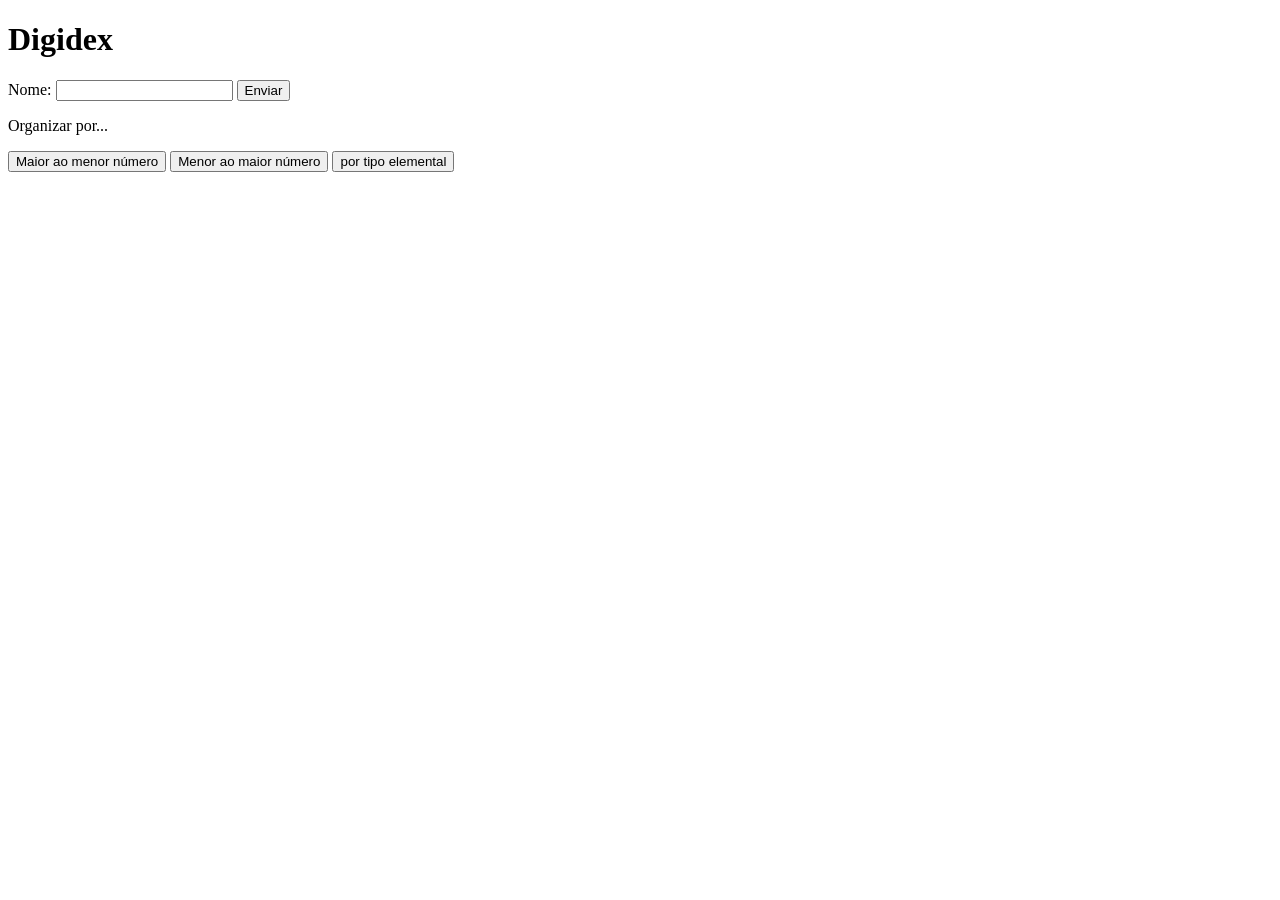
==== Digidex v1.html @ 3d286624 "Dihdex v1" ====
<!DOCTYPE html>
<html>
    <head>

        <title> Teste inicial </title>
        <meta charset="UTF-8">

    </head>
  <body>

    <header class="caixa">

        <h1> Digidex </h1>

    </header>
    
    <form action="/enviar" method="POST">

      <label for="nome">Nome:</label>

      <input type="text" id="nome" name="nome">

      <button type="submit">Enviar</button>

    </form>

    <div class="organizador">
        <p> Organizar por... </p>
     <button type="button">Maior ao menor número</button>
     <button type="button">Menor ao maior número</button>
     <button type="button">por tipo elemental</button>
    </div>

  </body>
</html>
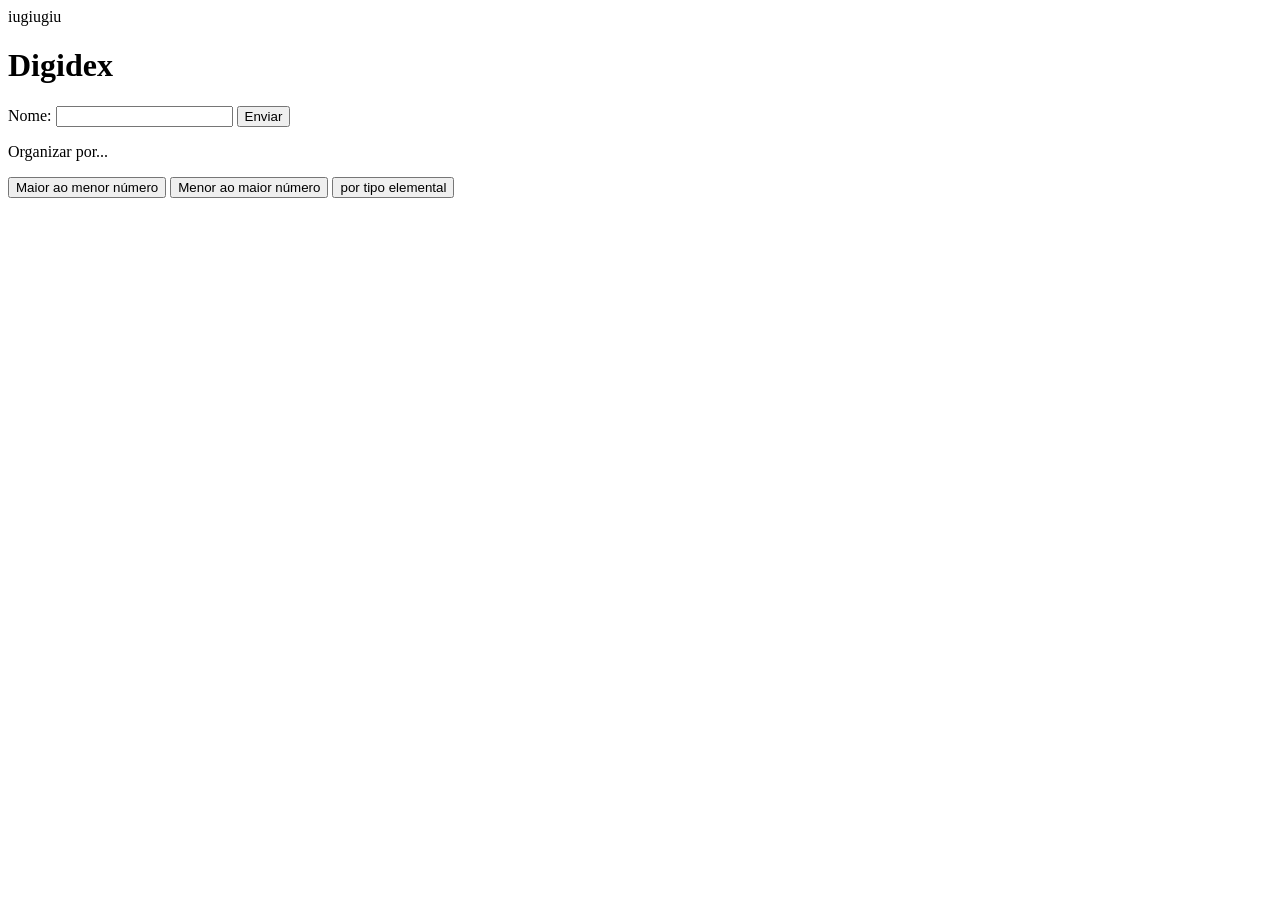
==== commit 414c98d3: "atualizacqao" ====
--- a/Digidex v1.html
+++ b/Digidex v1.html
@@ -1,6 +1,7 @@
 <!DOCTYPE html>
 <html>
     <head>
+      iugiugiu
 
         <title> Teste inicial </title>
         <meta charset="UTF-8">
